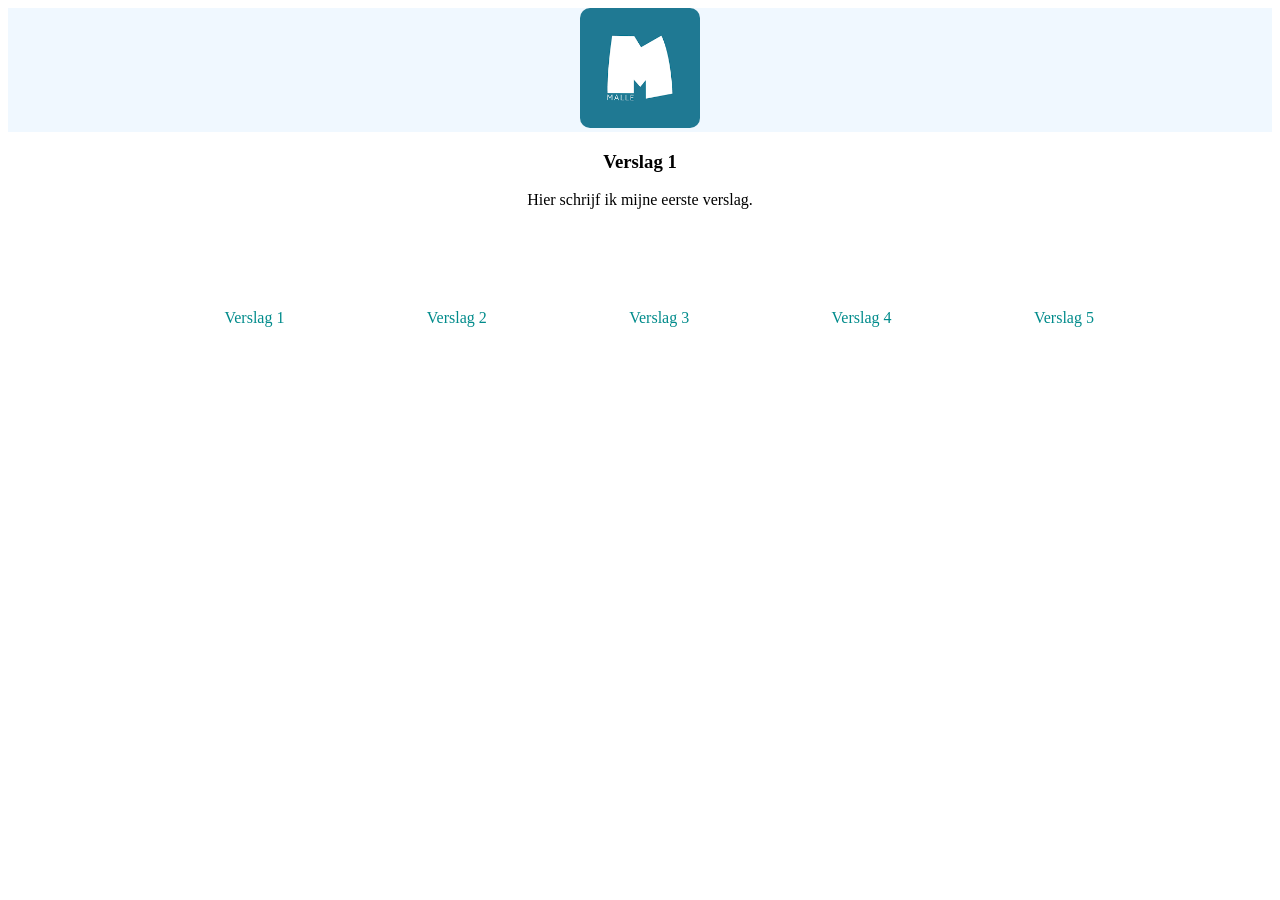
==== WebsiteDagverslagen/verslag1.html @ 6457398c "verslagen inhoud gegeven" ====
<!DOCTYPE html>
<html lang="en">
<head>
  <meta charset="UTF-8">
  <meta name="viewport" content="width=device-width, initial-scale=1.0">
  <link rel="stylesheet" href="opmaak.css">
  <link rel="icon" href="Afbeeldingen/Gemeente Malle Logo.png" type="image/x-icon">
  <title>Document</title>
</head>
<body>
  <header>
    <nav>
      <a href="index.html"><img id="Logo" src="Afbeeldingen/Gemeente Malle Logo.png" alt="Het logo van gemeente Malle" title="Het logo van gemeente Malle"></a>
    </nav>
  </header>
  <article>
    <section>
      <h1>Verslag 1</h1>
      <p>Hier schrijf ik mijne eerste verslag.</p>
    </section>
  </article>
</body>
<footer>
  <a class="Verslagen" href="verslag1.html">Verslag 1</a>
  <a class="Verslagen" href="verslag2.html">Verslag 2</a>
  <a class="Verslagen" href="verslag3.html">Verslag 3</a>
  <a class="Verslagen" href="verslag4.html">Verslag 4</a>
  <a class="Verslagen" href="verslag5.html">Verslag 5</a>
</footer>
</html>
---- WebsiteDagverslagen/opmaak.css ----
#Logo {
  border-radius: 10px;
  width: 120px;
}

nav{
  text-align: center;
  background-color: aliceblue;
}

#SnowOnBranch{
  width: 100%;
  height: 400px;
}

.Verslagen{
  padding-left: 10%;
  padding-top: 10px;
  margin: 10px;
  text-decoration:none;
  color:darkcyan;
}

footer{
  margin-top: 100px;
  margin-right: 80px;
}

body{
  text-align: center;
}
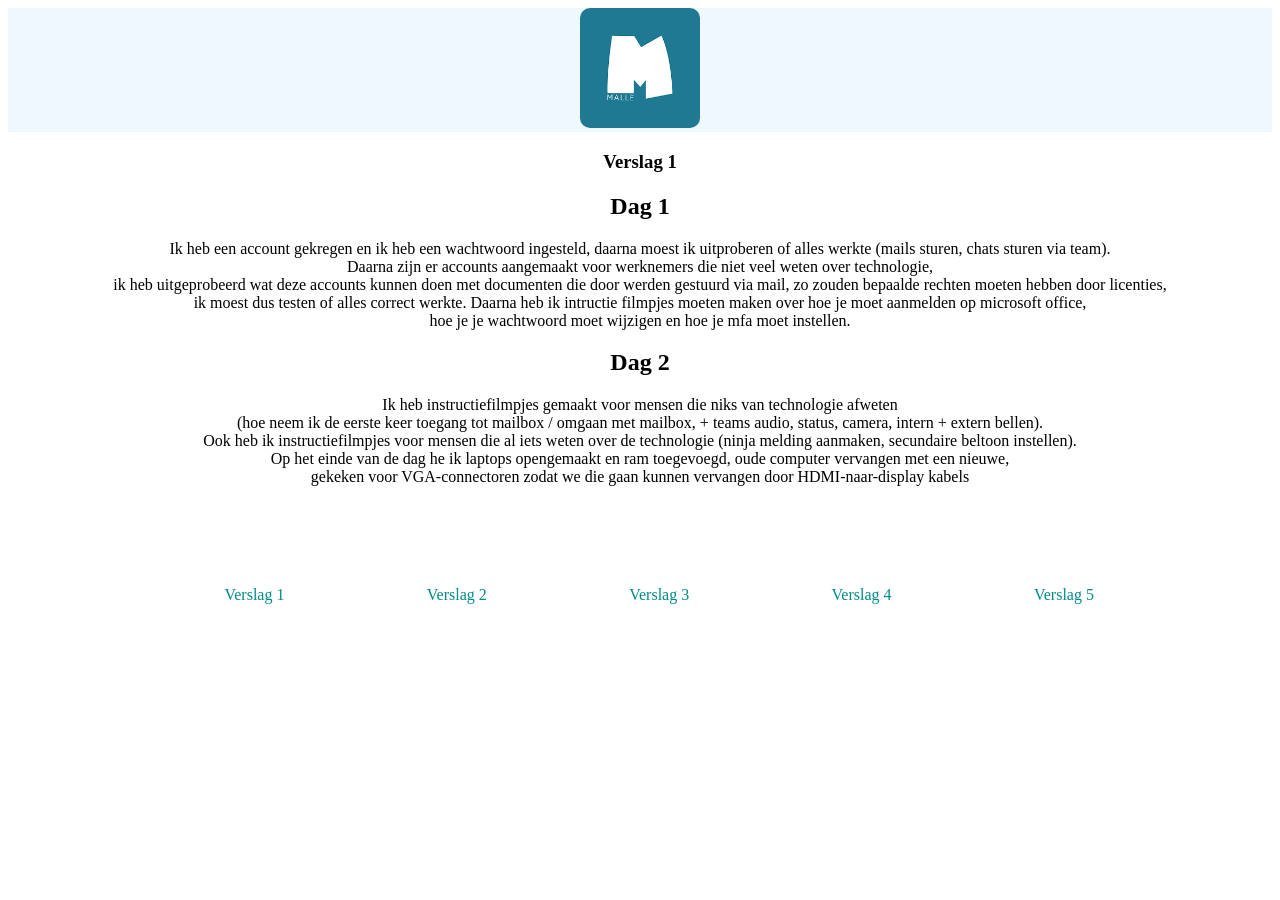
==== commit d07dc5c7: "dagverslag 1 afgemaakt" ====
--- a/WebsiteDagverslagen/verslag1.html
+++ b/WebsiteDagverslagen/verslag1.html
@@ -16,7 +16,22 @@
   <article>
     <section>
       <h1>Verslag 1</h1>
-      <p>Hier schrijf ik mijne eerste verslag.</p>
+      <h2>Dag 1</h2>
+      <p>Ik heb een account gekregen en ik heb een wachtwoord ingesteld, daarna moest ik uitproberen of alles werkte (mails sturen, chats sturen via team).<br>
+        Daarna zijn er accounts aangemaakt voor werknemers die niet veel weten over technologie,<br>
+        ik heb uitgeprobeerd wat deze accounts kunnen doen met documenten die door werden gestuurd via mail, zo zouden bepaalde rechten moeten hebben door licenties,<br>
+        ik moest dus testen of alles correct werkte. Daarna heb ik intructie filmpjes moeten maken over hoe je moet aanmelden op microsoft office,<br>
+        hoe je je wachtwoord moet wijzigen en hoe je mfa moet instellen.
+      </p>
+    </section>
+    <section>
+      <H2>Dag 2</H2>
+      <p>Ik heb instructiefilmpjes gemaakt voor mensen die niks van technologie afweten<br>
+        (hoe neem ik de eerste keer toegang tot mailbox / omgaan met mailbox, + teams audio, status, camera, intern + extern bellen).<br>
+        Ook heb ik instructiefilmpjes voor mensen die al iets weten over de technologie (ninja melding aanmaken, secundaire beltoon instellen).<br>
+        Op het einde van de dag he ik laptops opengemaakt en ram toegevoegd, oude computer vervangen met een nieuwe,<br>gekeken voor VGA-connectoren zodat we die gaan kunnen vervangen door HDMI-naar-display kabels
+
+</p>
     </section>
   </article>
 </body>
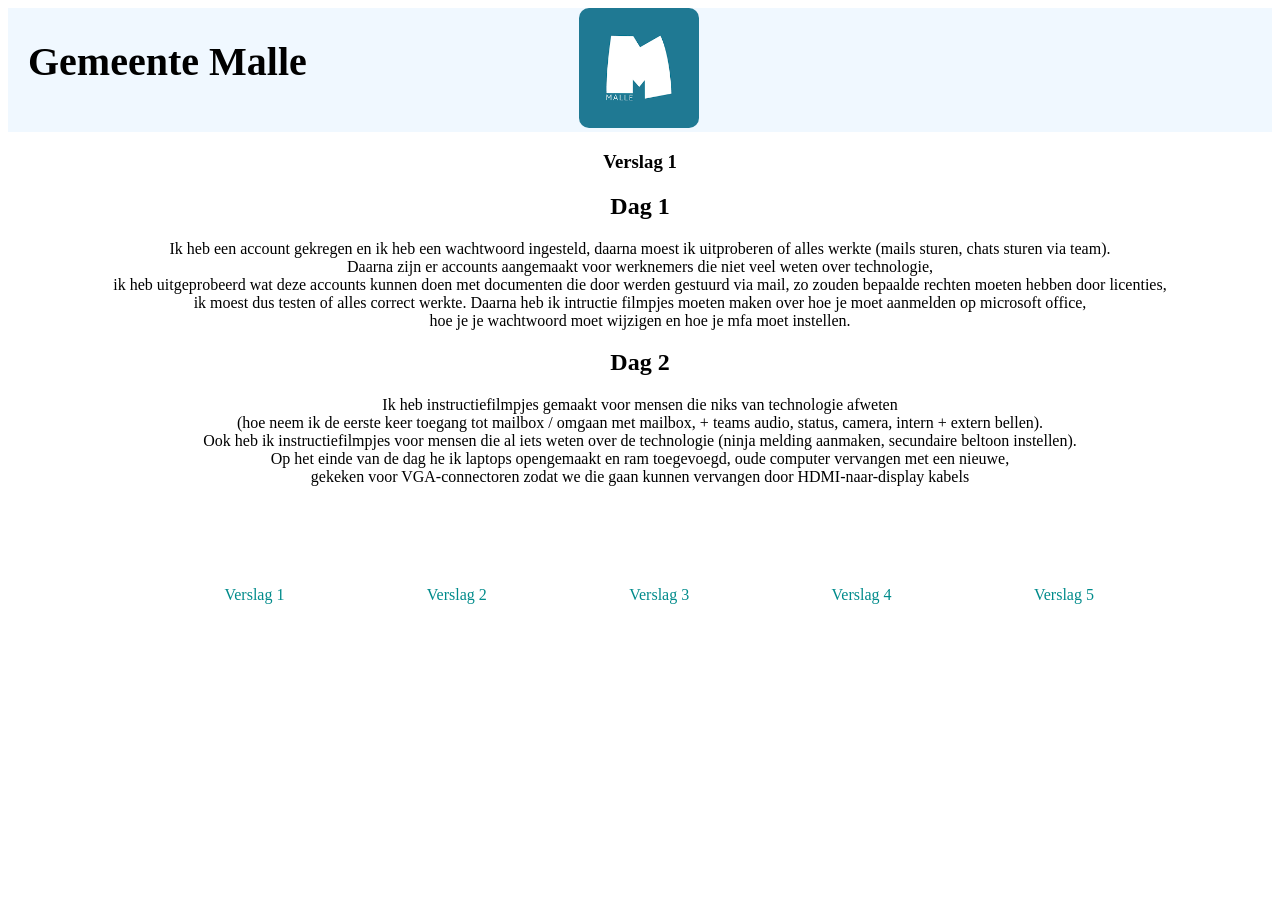
==== commit d56ada18: "gemeente malle op alle verslagen toegepast" ====
--- a/WebsiteDagverslagen/verslag1.html
+++ b/WebsiteDagverslagen/verslag1.html
@@ -10,6 +10,7 @@
 <body>
   <header>
     <nav>
+      <aside>Gemeente Malle</aside>
       <a href="index.html"><img id="Logo" src="Afbeeldingen/Gemeente Malle Logo.png" alt="Het logo van gemeente Malle" title="Het logo van gemeente Malle"></a>
     </nav>
   </header>
--- a/WebsiteDagverslagen/opmaak.css
+++ b/WebsiteDagverslagen/opmaak.css
@@ -1,6 +1,7 @@
 #Logo {
   border-radius: 10px;
   width: 120px;
+  margin-right: 300px;
 }
 
 nav{
@@ -28,4 +29,12 @@
 
 body{
   text-align: center;
+}
+
+aside{
+  float: left;
+  font-size: 2.5em;
+  font-weight: bold;
+  margin-top: 30px;
+  margin-left: 20px;
 }
